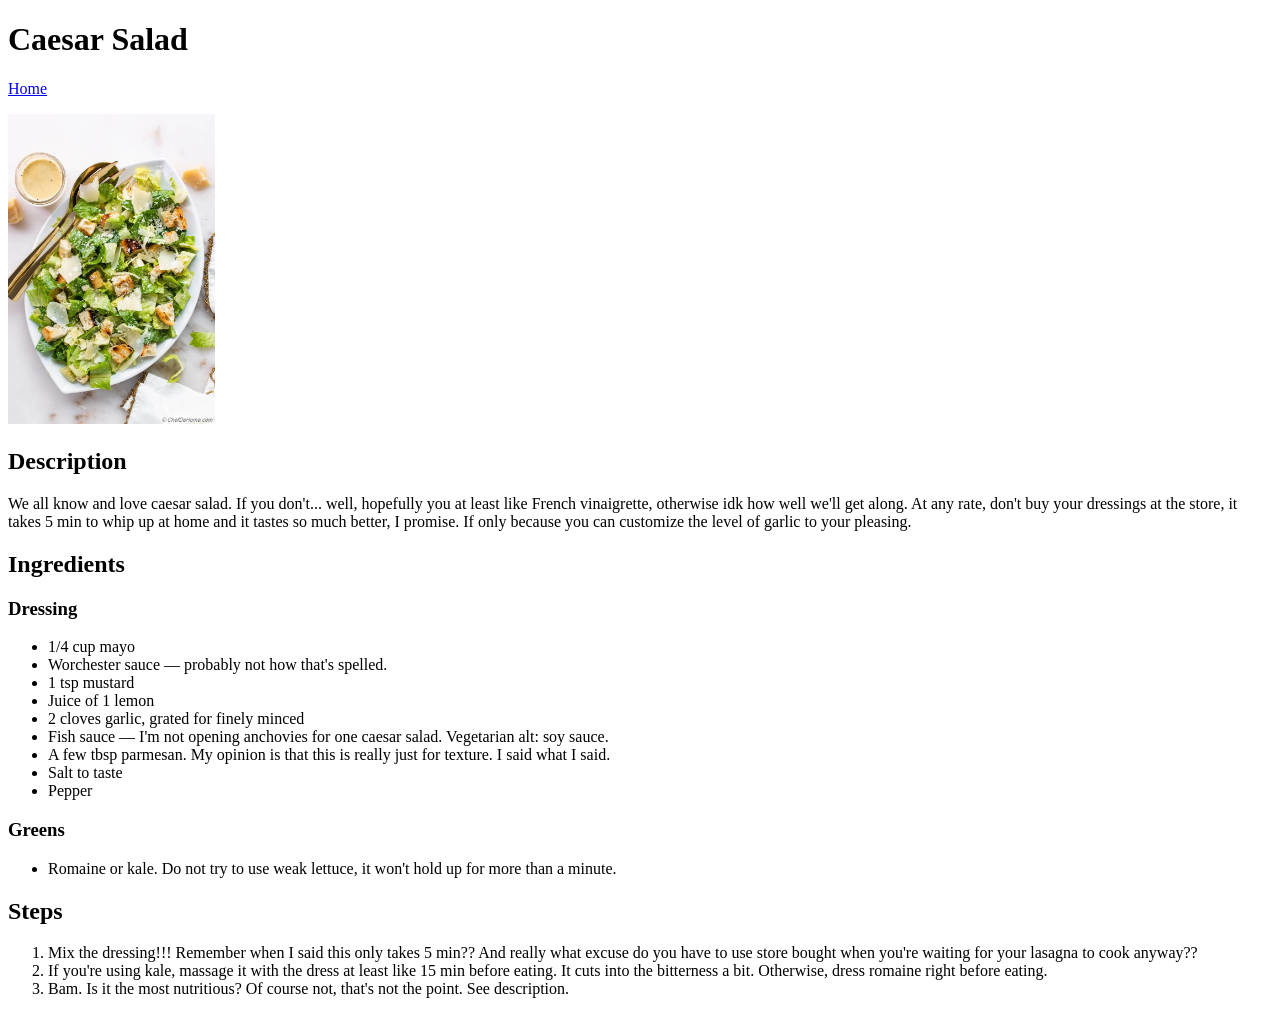
==== recipes/caesarsalad.html @ 45874356 "all recipes updated and in index" ====
<!DOCTYPE html>
<html lang="en">
<head>
    <meta charset="UTF-8">
    <meta name="viewport" content="width=device-width, initial-scale=1.0">
    <title>Caesar Salad Recipe</title>
</head>
<body>
    <h1>Caesar Salad</h1>
    <a href="../index.html">Home</a>
    <p></p>
    <img src="../images/caesarsalad.jpg" alt="salad in a bowl" height="310">
    <p>
        <h2>Description</h2>
    </p>
    <p>We all know and love caesar salad. If you don't... well, hopefully you at least like French vinaigrette, otherwise idk how well we'll get along. At any rate, don't buy your dressings at the store, it takes 5 min to whip up at home and it tastes so much better, I promise. If only because you can customize the level of garlic to your pleasing. </p>
    <p>
        <h2>Ingredients</h2>
        <h3>Dressing</h3>
        <ul>
            <li>1/4 cup mayo</li>
            <li>Worchester sauce — probably not how that's spelled.</li>
            <li>1 tsp mustard</li>
            <li>Juice of 1 lemon</li>
            <li>2 cloves garlic, grated for finely minced</li>
            <li>Fish sauce — I'm not opening anchovies for one caesar salad. Vegetarian alt: soy sauce.</li>
            <li>A few tbsp parmesan. My opinion is that this is really just for texture. I said what I said.</li>
            <li>Salt to taste</li>
            <li>Pepper</li>
        </ul>
        <h3>Greens</h3>
        <ul>
            <li>Romaine or kale. Do not try to use weak lettuce, it won't hold up for more than a minute.</li>
        </ul>
    </p>
    <p>
        <h2>Steps</h2>
        <ol>
            <li>Mix the dressing!!! Remember when I said this only takes 5 min?? And really what excuse do you have to use store bought when you're waiting for your lasagna to cook anyway??</li>
            <li>If you're using kale, massage it with the dress at least like 15 min before eating. It cuts into the bitterness a bit. Otherwise, dress romaine right before eating.</li>
            <li>Bam. Is it the most nutritious? Of course not, that's not the point. See description.</li>
        </ol>
    </p>
</body>
</html>
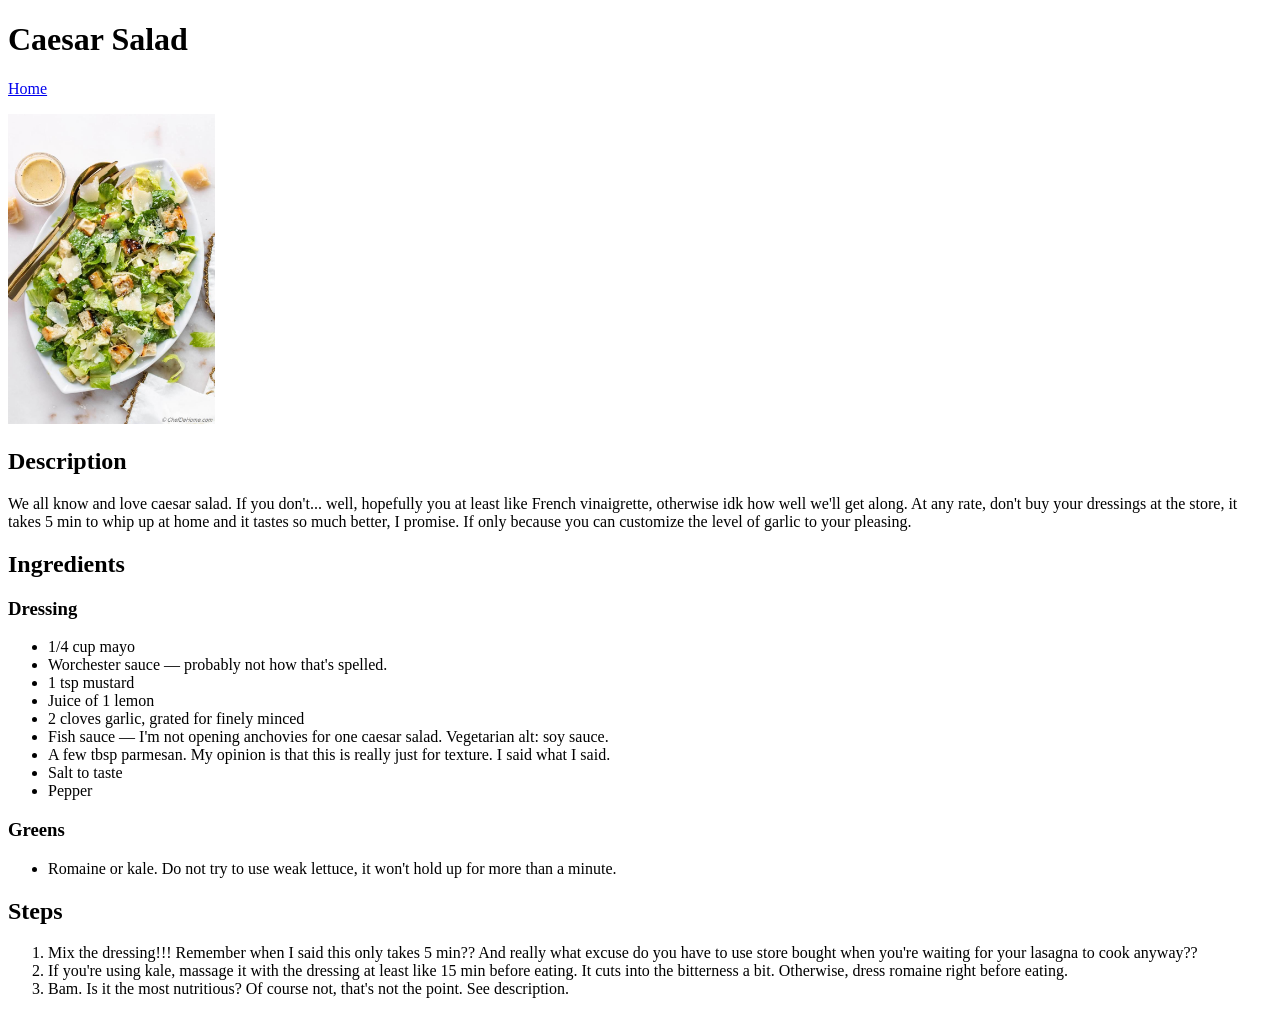
==== commit 5b494715: "fix typo under caesar" ====
--- a/recipes/caesarsalad.html
+++ b/recipes/caesarsalad.html
@@ -37,7 +37,7 @@
         <h2>Steps</h2>
         <ol>
             <li>Mix the dressing!!! Remember when I said this only takes 5 min?? And really what excuse do you have to use store bought when you're waiting for your lasagna to cook anyway??</li>
-            <li>If you're using kale, massage it with the dress at least like 15 min before eating. It cuts into the bitterness a bit. Otherwise, dress romaine right before eating.</li>
+            <li>If you're using kale, massage it with the dressing at least like 15 min before eating. It cuts into the bitterness a bit. Otherwise, dress romaine right before eating.</li>
             <li>Bam. Is it the most nutritious? Of course not, that's not the point. See description.</li>
         </ol>
     </p>
